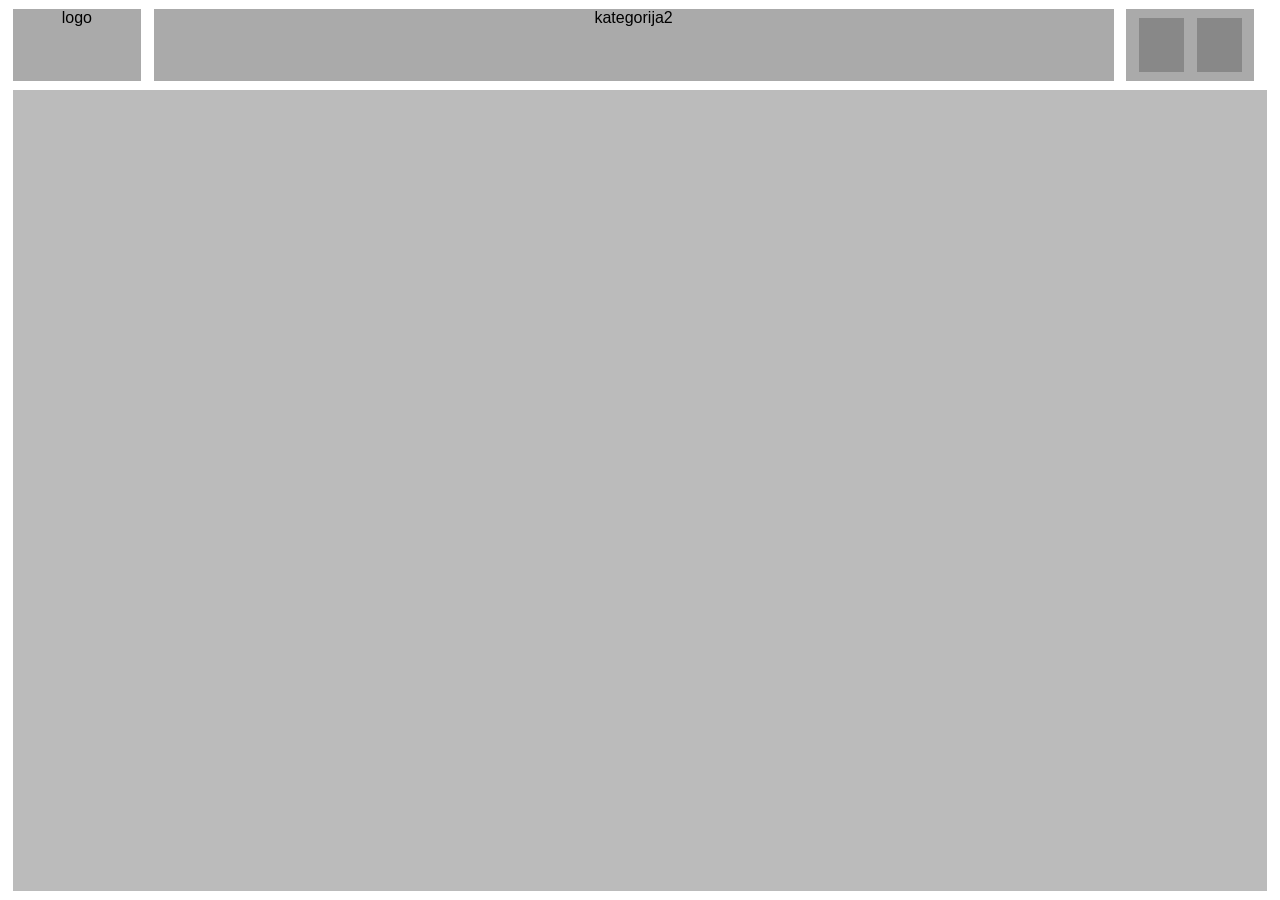
==== web1/lab1/cart.html @ bbf67a2c "Added the web1 folder Finished the second os lab Started working on the website for web1" ====
<!doctype html>
<html lang="en">
  <head>
    <meta charset="UTF-8" />
    <title>Web Shop Layout</title>
    <link rel="stylesheet" href="styles/main.css" />
    <link rel="stylesheet" href="styles/cart.css" />
  </head>
  <body>
    <div class="wrapper">
      <div class="header">
        <div class="logo">logo</div>
        <div class="category-header">kategorija2</div>
        <div class="header-icons">
          <div class="icon"></div>
          <div class="icon"></div>
        </div>
      </div>
      <div class="kosarica"></div>
    </div>
  </body>
</html>
---- web1/lab1/styles/main.css ----
* {
  box-sizing: border-box;
  margin: 0;
  padding: 0;
  font-family: Arial, sans-serif;
}

body {
  background: #fff;
}

.wrapper {
  width: 97vw;
  height: 98vh;
  position: absolute;
  top: 1vh;
  left: 1.5vw;
  display: grid;
  grid-template-columns: 10vw 86vw;
  grid-template-rows: 8vh auto auto auto 1fr;
  gap: 1vh 1vw;
}

.header {
  width: 97vw;
  grid-column-start: 1;
  grid-column-end: 3;
  grid-row-start: 1;
  grid-row-end: 2;
  display: flex;
  flex-flow: row wrap;
  gap: 1vw;
}

.logo {
  width: 10vw;
  height: 8vh;
  background: #aaa;
  text-align: center;
}

.category-header {
  width: 75vw;
  height: 8vh;
  background: #aaa;
  text-align: center;
}

.header-icons {
  width: 10vw;
  height: 8vh;
  display: flex;
  justify-content: space-evenly;
  align-items: center;
  background-color: #aaa;
}

.icon {
  height: 6vh;
  width: 3.5vw;
  padding: 1rem;
  background: #888;
  font-size: xx-large;
  display: flex;
  justify-items: center;
  allign-items: center;
}

.sidebar {
  width: 10vw;
  grid-column-start: 1;
  grid-column-end: 2;
  grid-row-start: 2;
  grid-row-end: 4;
  background: #aaa;
  padding: 2vw 2vh;
  display: flex;
  flex-direction: column;
  justify-content: center;
  gap: 1vw 1vh;
}

.category {
  background: #888;
}

.info {
  width: 10vw;
  height: 25vh;
  grid-column-start: 1;
  grid-column-end: 2;
  grid-row-start: 4;
  grid-row-end: 4;
  display: flex;
  flex-direction: column;
  justify-content: space-evenly;
  align-items: center;
  background: #aaa;
}

.banner {
  height: 35vh;
  grid-column-start: 2;
  grid-column-end: 3;
  grid-row-start: 2;
  grid-row-end: 3;
  background: #aaa;
}

.products {
  grid-column-start: 2;
  grid-column-end: 3;
  grid-row-start: 3;
  grid-row-end: 6;
  background: #aaa;
  display: flex;
  flex-direction: row;
  flex-wrap: wrap;
  align-content: flex-start;
  gap: 2vw;
  padding: 2vw 2vh;
}

.product {
  background: #888;
  width: 17vw;
  height: 22vh;
  padding: 1vh 1vw;
  display: flex;
  flex-direction: column;
  align-items: center;
}
@media screen and (max-width: 768px) {
  .wrapper {
    left: 2vw;
    grid-template-columns: 25vw 70vw;
    grid-template-rows: 13vh 30vh 35vh auto 1vh;
  }
  .header {
    grid-column-start: 1;
    grid-column-end: 3;
    grid-row-start: 1;
    grid-row-end: 2;
    height: 13vh;
  }
  .logo {
    width: 25vw;
    height: 6vh;
  }
  .category-header {
    width: 75vw;
    height: 6vh;
  }
  .header-icons {
    width: 20vw;
    height: 6vh;
  }
  .sidebar {
    width: 25vw;
    height: 35vh;
    grid-column-start: 1;
    grid-column-end: 2;
    grid-row-start: 3;
    grid-row-end: 4;
  }
  .info {
    grid-column-start: 1;
    grid-column-end: 2;
    grid-row-start: 4;
    grid-row-end: 5;
    width: 20vw;
    height: 15vh;
  }
  .banner {
    height: 30vh;
    grid-column-start: 1;
    grid-column-end: 3;
    grid-row-start: 2;
    grid-row-end: 3;
  }
  .products {
    grid-column-start: 2;
    grid-column-end: 3;
    grid-row-start: 3;
    grid-row-end: 6;
  }
  .product {
    width: 27vw;
    height: 16vh;
  }
}

.banner-div {
  height: 100%;
  width: 100%;
}
---- web1/lab1/styles/cart.css ----
* {
  box-sizing: border-box;
  margin: 0;
  padding: 0;
  font-family: Arial, sans-serif;
}

body {
  background: #fff;
}

.wrapper {
  width: 98vw;
  height: 98vh;
  position: absolute;
  top: 1vh;
  left: 1vw;
  display: grid;
  grid-template-columns: 98vw;
  grid-template-rows: 8vh auto;
  justify-content: stretch;
  align-items: stretch;
  gap: 1vh 1vw;
}

.kosarica {
  width: 98vw;
  grid-column-start: 1;
  grid-column-end: 3;
  grid-row-start: 2;
  grid-row-end: 3;
  background-color: #bbb;
}

.header {
  grid-column-start: 1;
  grid-column-end: 3;
  grid-row-start: 1;
  grid-row-end: 2;
}
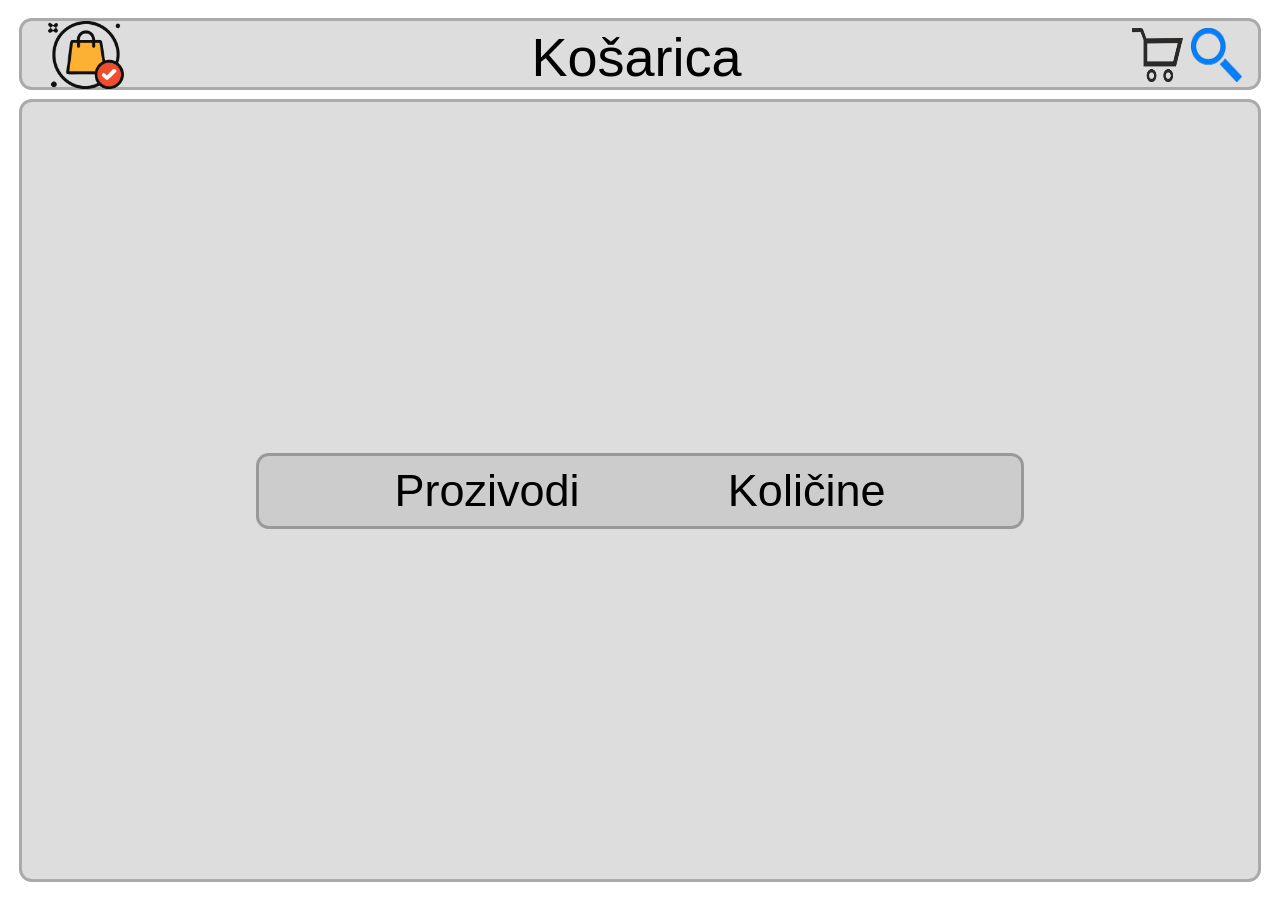
==== commit 60a9bb6e: "Added the 1st web development lab the 2nd utr lab and the 3rd os lab" ====
--- a/web1/lab1/cart.html
+++ b/web1/lab1/cart.html
@@ -9,14 +9,35 @@
   <body>
     <div class="wrapper">
       <div class="header">
-        <div class="logo">logo</div>
-        <div class="category-header">kategorija2</div>
+        <div class="logo">
+          <img src="assets/images/logo.png" height="100%" />
+        </div>
+        <div class="category-header">
+          <p style="font-size: 6vh">Košarica</p>
+        </div>
         <div class="header-icons">
-          <div class="icon"></div>
-          <div class="icon"></div>
+          <div class="icon">
+            <a href="index.html"
+              ><img src="assets/images/basket.png" class="header-i" id="goShop"
+            /></a>
+            <div class="circle" id="circpi">
+              <img src="assets/images/circl.png" width="50%" height="50%" />
+              <div class="circ-text" id="cti">0</div>
+            </div>
+          </div>
+          <div class="icon">
+            <img src="assets/images/search.png" height="100%" width="100%" />
+          </div>
         </div>
       </div>
-      <div class="kosarica"></div>
+      <div class="kk">
+        <div class="kosarica" id="kos">
+          <div class="pz" id="proz">1</div>
+          <div class="ko" id="koli">1</div>
+        </div>
+      </div>
     </div>
+    <script type="text/javascript" src="scripts/data.js"></script>
+    <script type="text/javascript" src="scripts/kos.js"></script>
   </body>
 </html>
--- a/web1/lab1/styles/main.css
+++ b/web1/lab1/styles/main.css
@@ -6,105 +6,130 @@
 }
 
 body {
+  overflow-x: hidden;
   background: #fff;
 }
-
 .wrapper {
-  width: 97vw;
-  height: 98vh;
   position: absolute;
   top: 1vh;
-  left: 1.5vw;
+  grid-template-columns: 25vw 71vw;
+  grid-template-rows: 13vh 30vh 36vh auto auto;
+  width: 100%;
+  padding: 1vh 1.5vw;
   display: grid;
-  grid-template-columns: 10vw 86vw;
-  grid-template-rows: 8vh auto auto auto 1fr;
   gap: 1vh 1vw;
 }
 
 .header {
-  width: 97vw;
   grid-column-start: 1;
   grid-column-end: 3;
   grid-row-start: 1;
   grid-row-end: 2;
+  height: 13vh;
   display: flex;
   flex-flow: row wrap;
+  background: #ddd;
+  border: solid;
+  border-color: #aaa;
+  border-radius: 1vw;
   gap: 1vw;
 }
 
 .logo {
-  width: 10vw;
-  height: 8vh;
-  background: #aaa;
+  width: 25vw;
+  height: 6vh;
   text-align: center;
 }
 
 .category-header {
-  width: 75vw;
-  height: 8vh;
-  background: #aaa;
-  text-align: center;
+  width: 74vw;
+  height: 6vh;
+  display: flex;
+  align-items: center;
+  justify-content: center;
+  text-align: center;
+  font-size: 5vh;
 }
 
 .header-icons {
-  width: 10vw;
-  height: 8vh;
+  width: 20vw;
+  height: 6vh;
   display: flex;
   justify-content: space-evenly;
   align-items: center;
-  background-color: #aaa;
 }
 
 .icon {
-  height: 6vh;
-  width: 3.5vw;
-  padding: 1rem;
-  background: #888;
-  font-size: xx-large;
-  display: flex;
-  justify-items: center;
-  allign-items: center;
+  height: 80%;
+  width: 40%;
 }
 
 .sidebar {
-  width: 10vw;
+  width: 25vw;
+  height: 35vh;
   grid-column-start: 1;
   grid-column-end: 2;
-  grid-row-start: 2;
+  grid-row-start: 3;
   grid-row-end: 4;
-  background: #aaa;
+  gap: 0vw, 0vh;
+  background: #ddd;
+  border: solid;
+  border-color: #aaa;
+  border-radius: 1vw;
   padding: 2vw 2vh;
   display: flex;
   flex-direction: column;
+  justify-items: auto;
   justify-content: center;
-  gap: 1vw 1vh;
 }
 
 .category {
-  background: #888;
+  height: 2vh;
+}
+
+.butt {
+  background-color: transparent;
+  border-color: transparent;
 }
 
 .info {
-  width: 10vw;
-  height: 25vh;
   grid-column-start: 1;
   grid-column-end: 2;
   grid-row-start: 4;
-  grid-row-end: 4;
+  grid-row-end: 5;
+  width: 20vw;
+  height: 15vh;
   display: flex;
   flex-direction: column;
   justify-content: space-evenly;
   align-items: center;
-  background: #aaa;
+  background: #ddd;
+  border: solid;
+  border-color: #aaa;
+  border-radius: 1vw;
 }
 
 .banner {
-  height: 35vh;
-  grid-column-start: 2;
+  position: relative;
+  height: 30vh;
+  grid-column-start: 1;
   grid-column-end: 3;
   grid-row-start: 2;
   grid-row-end: 3;
-  background: #aaa;
+  border-radius: 1vw;
+  border: solid;
+  overflow: hidden;
+  border-color: #aaa;
+}
+.banner-text {
+  position: absolute;
+  top: 1vw;
+  left: 1vw;
+  background-color: #ddd;
+  padding: 1vw;
+  border: solid;
+  border-radius: 1vw;
+  border-color: #aaa;
 }
 
 .products {
@@ -112,68 +137,127 @@
   grid-column-end: 3;
   grid-row-start: 3;
   grid-row-end: 6;
-  background: #aaa;
+  background: #ddd;
+  border: solid;
+  border-radius: 1vw;
+  border: solid;
   display: flex;
   flex-direction: row;
   flex-wrap: wrap;
   align-content: flex-start;
-  gap: 2vw;
-  padding: 2vw 2vh;
-}
-
+  gap: 1vh 3vw;
+  padding: 1vh 1vw;
+  border-color: #aaa;
+}
+.header-i {
+  height: 100%;
+  width: 100%;
+}
 .product {
-  background: #888;
-  width: 17vw;
-  height: 22vh;
+  position: relative;
+  width: 32vw;
+  height: 26vh;
+  background: #ccc;
+  border-radius: 1vw;
+  border: solid;
+  border-color: #999;
   padding: 1vh 1vw;
-  display: flex;
-  flex-direction: column;
-  align-items: center;
-}
-@media screen and (max-width: 768px) {
+  text-align: center;
+}
+.circle {
+  position: relative;
+  top: -35%;
+  left: 30%;
+  text-align: center;
+}
+
+.basket-product {
+  opacity: 0;
+  position: relative;
+  top: -70%;
+  width: 30%;
+  height: 30%;
+}
+.product-img {
+  position: relative;
+  border-radius: 1vw;
+}
+.circ-text {
+  position: absolute;
+  top: 50%;
+  left: 50%;
+  transform: translate(-50%, -50%);
+}
+
+.banner-div {
+  width: 100%;
+  aspect-ratio: 2/3;
+  transform: translate(0%, -20%);
+}
+
+#circpi {
+  top: -65%;
+}
+
+.bbtn {
+  font-size: 2vh;
+}
+
+.nbtn {
+  font-size: 1.5vh;
+}
+.info_text {
+  font-size: 3vh;
+}
+@media screen and (min-width: 1024px) {
   .wrapper {
-    left: 2vw;
-    grid-template-columns: 25vw 70vw;
-    grid-template-rows: 13vh 30vh 35vh auto 1vh;
+    grid-template-columns: 10vw 86vw;
+    grid-template-rows: 8vh 35vh 10vh auto 1vh;
   }
   .header {
+    height: auto;
+    width: 97vw;
+    flex-flow: nowrap;
     grid-column-start: 1;
     grid-column-end: 3;
     grid-row-start: 1;
     grid-row-end: 2;
-    height: 13vh;
   }
   .logo {
-    width: 25vw;
-    height: 6vh;
+    width: 10vw;
+    height: 7.5vh;
   }
   .category-header {
-    width: 75vw;
-    height: 6vh;
+    width: 74vw;
+    height: 8vh;
+    display: flex;
+    align-items: center;
+    justify-content: center;
+    text-align: center;
   }
   .header-icons {
-    width: 20vw;
-    height: 6vh;
+    width: 10vw;
+    height: 7.5vh;
   }
   .sidebar {
-    width: 25vw;
-    height: 35vh;
+    height: 45vh;
+    width: 10vw;
     grid-column-start: 1;
     grid-column-end: 2;
-    grid-row-start: 3;
+    grid-row-start: 2;
     grid-row-end: 4;
   }
   .info {
+    width: 10vw;
+    height: 25vh;
     grid-column-start: 1;
     grid-column-end: 2;
     grid-row-start: 4;
     grid-row-end: 5;
-    width: 20vw;
-    height: 15vh;
   }
   .banner {
-    height: 30vh;
-    grid-column-start: 1;
+    height: 35vh;
+    grid-column-start: 2;
     grid-column-end: 3;
     grid-row-start: 2;
     grid-row-end: 3;
@@ -185,12 +269,14 @@
     grid-row-end: 6;
   }
   .product {
-    width: 27vw;
-    height: 16vh;
-  }
-}
-
-.banner-div {
-  height: 100%;
-  width: 100%;
-}
+    width: 25vw;
+    height: 45vh;
+  }
+  .bbtn {
+    font-size: 3vh;
+  }
+
+  .nbtn {
+    font-size: 2.25vh;
+  }
+}
--- a/web1/lab1/styles/cart.css
+++ b/web1/lab1/styles/cart.css
@@ -6,35 +6,137 @@
 }
 
 body {
+  overflow-x: hidden;
   background: #fff;
 }
 
 .wrapper {
-  width: 98vw;
+  width: 100%;
   height: 98vh;
   position: absolute;
   top: 1vh;
-  left: 1vw;
   display: grid;
-  grid-template-columns: 98vw;
-  grid-template-rows: 8vh auto;
-  justify-content: stretch;
-  align-items: stretch;
+  grid-template-columns: 96vw;
+  grid-template-rows: 13vh auto;
   gap: 1vh 1vw;
 }
 
-.kosarica {
-  width: 98vw;
+.kk {
   grid-column-start: 1;
-  grid-column-end: 3;
+  grid-column-end: 2;
   grid-row-start: 2;
   grid-row-end: 3;
-  background-color: #bbb;
+  width: 97vw;
+  display: flex;
+  flex-direction: column;
+  justify-content: center;
+  align-items: center;
+  background-color: #ddd;
+  border: solid;
+  padding: 2vh;
+  border-radius: 1vw;
+  border-color: #aaa;
+}
+.kosarica {
+  width: 60vw;
+  border: solid;
+  border-color: #999;
+  border-radius: 1vw;
+  background-color: #ccc;
+  display: flex;
+  gap: 0vh;
+  padding-bottom: 5vh;
+  padding-top: 5vh;
+  gap: 2vw;
+  padding: 1vh 1vw;
+  flex-direction: row;
+  justify-content: space-evenly;
+}
+
+.pz {
+  display: flex;
+  flex-direction: column;
+}
+.ko {
+  display: flex;
+  flex-direction: column;
 }
 
 .header {
+  width: 97vw;
   grid-column-start: 1;
-  grid-column-end: 3;
+  grid-column-end: 2;
   grid-row-start: 1;
   grid-row-end: 2;
+  height: 13vh;
+  display: flex;
+  gap: 1vw;
+  border-radius: 1vw;
 }
+
+.logo {
+  width: 25vw;
+  height: 6vh;
+}
+
+.category-header {
+  width: 74vw;
+  height: 6vh;
+  display: flex;
+  align-items: center;
+  justify-content: center;
+  text-align: center;
+  font-size: 5vh;
+}
+
+.header-icons {
+  width: 20vw;
+  height: 6vh;
+  display: flex;
+  justify-content: space-evenly;
+  align-items: center;
+}
+
+.circ-text {
+  position: absolute;
+  top: 50%;
+  left: 50%;
+  transform: translate(-50%, -50%);
+}
+
+.icon {
+  height: 80%;
+  width: 40%;
+}
+
+.header-i {
+  height: 100%;
+  width: 100%;
+}
+
+@media screen and (min-width: 1024px) {
+  .wrapper {
+    grid-template-columns: 97vw;
+    grid-template-rows: 8vh auto;
+  }
+  .header {
+    height: auto;
+    grid-column-start: 1;
+    grid-column-end: 3;
+    grid-row-start: 1;
+    grid-row-end: 2;
+  }
+
+  .category-header {
+    width: 74vw;
+    height: 8vh;
+  }
+  .header-icons {
+    width: 10vw;
+    height: 7.5vh;
+  }
+  .logo {
+    width: 10vw;
+    height: 7.5vh;
+  }
+}
